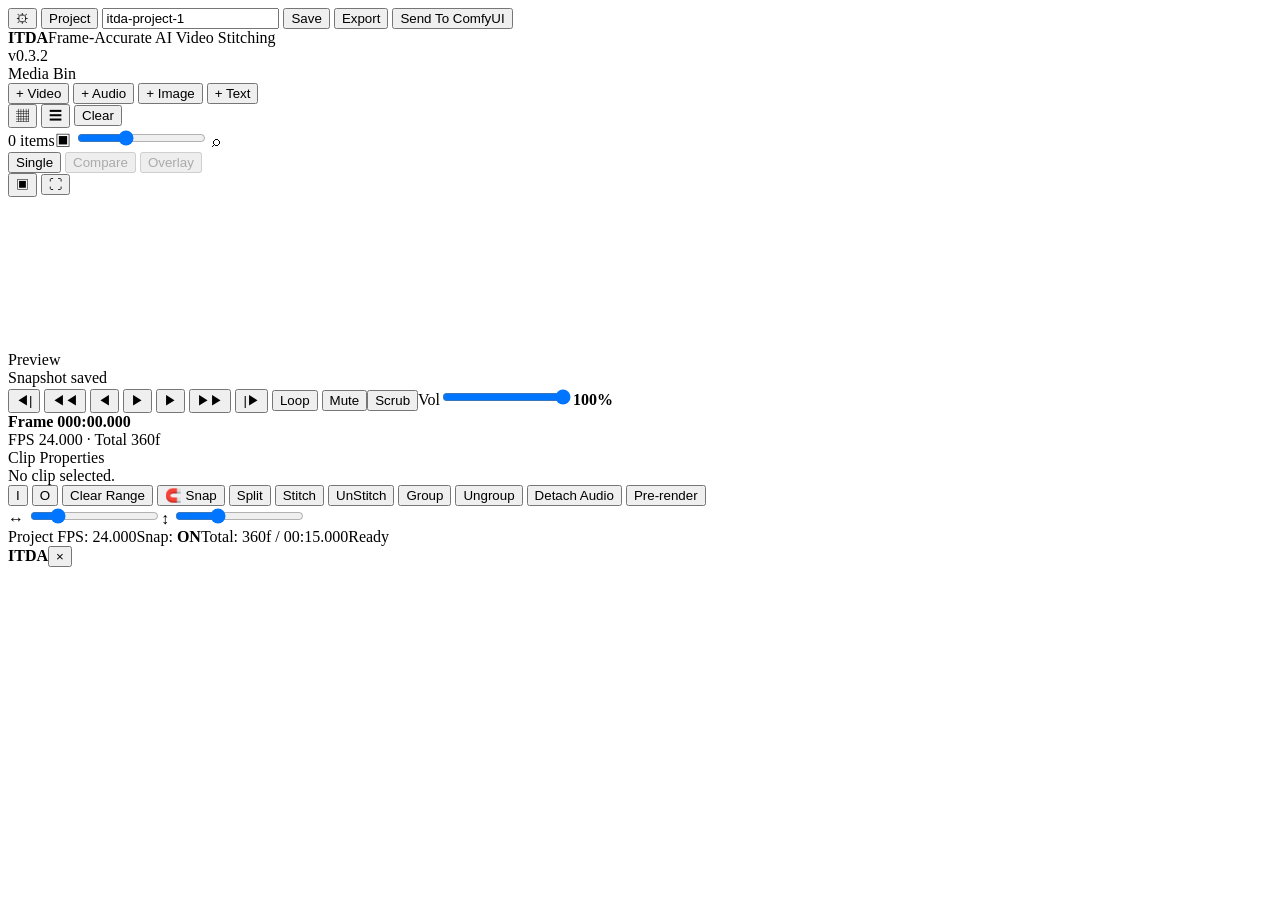
==== web/index.html @ 02dff901 "Add files via upload" ====
<!doctype html>
<html lang="ko">
<head>
  <meta charset="UTF-8" />
  <meta name="viewport" content="width=device-width, initial-scale=1.0" />
  <title>ITDA v0.3.2 Timeline Navigation Patch</title>
  <link rel="stylesheet" href="/itda/web/style.css" />
</head>
<body>
  <div id="app">
    <header class="topbar">
      <button id="settingsTop" class="top-icon" title="Project Settings">⚙</button>
      <button id="projectMenu" class="top-menu">Project</button>
      <input id="projectName" value="itda-project-1" spellcheck="false" readonly aria-readonly="true" title="Current Project" />
      <button id="saveProject" class="top-menu">Save</button>
      <button id="exportProject" class="top-menu">Export</button>
      <button id="sendComfy" class="top-menu">Send To ComfyUI</button>
      <div class="spacer"></div>
      <div class="brand right-brand"><b>ITDA</b><span>Frame-Accurate AI Video Stitching</span></div>
      <div class="version">v0.3.2</div>
    </header>

    <main class="workspace">
      <section class="upper" id="upperPane">
        <aside class="panel media-bin">
          <div class="panel-title">Media Bin</div>
          <div class="import-row">
            <button id="addVideo">+ Video</button>
            <button id="addAudio">+ Audio</button>
            <button id="addImage">+ Image</button>
            <button id="addText">+ Text</button>
          </div>
          <div class="bin-view-row">
            <button id="gridView" class="active" title="Thumbnail View">▦</button>
            <button id="listView" title="List View">☰</button>
            <button id="clearMedia">Clear</button>
          </div>
          <div id="mediaList" class="media-list"></div>
          <div class="bin-footer"><span id="mediaCount">0 items</span><label class="thumb-scale">▣ <input id="thumbScale" type="range" min="72" max="160" value="104"> ⌕</label></div>
        </aside>

        <section class="panel preview-panel">
          <div class="preview-toolbar">
            <div class="mode-tabs">
              <button id="previewMode" class="active">Single</button>
              <button id="compareTop" disabled>Compare</button>
              <button id="overlayTop" disabled>Overlay</button>
            </div>
            <div class="preview-tools">
              <button id="snapshotTop" title="Snapshot">▣</button>
              <button id="fullscreenTop" title="Full Screen">⛶</button>
            </div>
          </div>
          <div class="preview-stage" id="previewStage" title="Click to Play/Pause">
            <video id="previewVideo" playsinline></video>
            <video id="previewVideoB" playsinline muted></video>
            <img id="previewImage" alt="" />
            <img id="previewImageB" alt="" />
            <div id="textOverlay" class="text-overlay"></div>
            <div id="textOverlayB" class="text-overlay compare-text"></div>
            <div id="previewPlaceholder">Preview</div>
            <div id="snapshotToast" class="toast hidden">Snapshot saved</div>
          </div>
          <div class="preview-transport">
            <div class="transport-controls" aria-label="Preview Transport Controls">
              <button id="gotoClipStart" title="Selected Clip Start">◀|</button>
              <button data-step="-5" title="Step Back 5 Frames">◀◀</button>
              <button data-step="-1" title="Step Back 1 Frame">◀</button>
              <button id="playPause" class="main-play" title="Play / Pause">▶</button>
              <button data-step="1" title="Step Forward 1 Frame">▶</button>
              <button data-step="5" title="Step Forward 5 Frames">▶▶</button>
              <button id="gotoClipEnd" title="Selected Clip End">|▶</button>
              <button id="loopToggle">Loop</button>
              <button id="muteToggle" title="Mute (M)">Mute</button><button id="scrubAudioToggle" class="active" title="Scrub Audio Toggle (A)">Scrub</button><label class="volume-control" title="Monitor Volume"><span>Vol</span><input id="monitorVolume" type="range" min="0" max="100" value="100"><b id="volumeLabel">100%</b></label>
            </div>
            <div class="transport-readout">
              <div class="center-readout"><b id="frameLabel">Frame 0</b><b id="timeLabel">00:00.000</b></div>
              <div id="projectFpsStatus" class="project-fps-status">FPS 24.000 · Total 360f</div>
            </div>
          </div>
        </section>

        <aside class="panel props-panel">
          <div class="panel-title">Clip Properties</div>
          <div id="clipProps" class="props-body">No clip selected.</div>
        </aside>
      </section>

      <div id="resizeHandle" class="resize-handle"></div>

      <section class="lower timeline-panel">
        <div class="timeline-action-row">
          <button id="markIn">I</button>
          <button id="markOut">O</button>
          <button id="clearRange">Clear Range</button>
          <button id="snapToggle" class="active">🧲 Snap</button>
          <button id="splitClip">Split</button>
          <button id="stitchClip">Stitch</button>
          <button id="unstitchClip">UnStitch</button>
          <button id="groupClip">Group</button>
          <button id="ungroupClip">Ungroup</button>
          <button id="detachAudio">Detach Audio</button>
          <button id="prerender">Pre-render</button>
          <div class="timeline-zoom"><label title="Horizontal Zoom">↔ <input id="hZoom" type="range" min="0.5" max="20" step="0.5" value="4"></label><label title="Vertical Track Zoom">↕ <input id="vZoom" type="range" min="44" max="140" value="74"></label></div>
        </div>
        <div id="timeline" class="timeline" tabindex="0">
          <div id="ruler" class="ruler"></div>
          <div id="rangeLayer" class="range-layer"></div>
          <div id="playhead" class="playhead"><div class="playhead-head"></div></div>
          <div id="lanes" class="lanes"></div>
        </div>
        <div class="statusbar"><span id="statusbarFps">Project FPS: 24.000</span><span>Snap: <b id="snapStatus">ON</b></span><span id="totalStatus">Total: 360f / 00:15.000</span><span id="status">Ready</span></div>
      </section>
    </main>
  </div>

  <div id="modal" class="modal hidden">
    <div class="modal-card">
      <div class="modal-head"><b id="modalTitle">ITDA</b><button id="modalClose">×</button></div>
      <div id="modalBody" class="modal-body"></div>
      <div id="modalFooter" class="modal-footer"></div>
    </div>
  </div>

  <input id="filePicker" type="file" multiple hidden />
  <script src="/itda/web/app.js"></script>
</body>
</html>
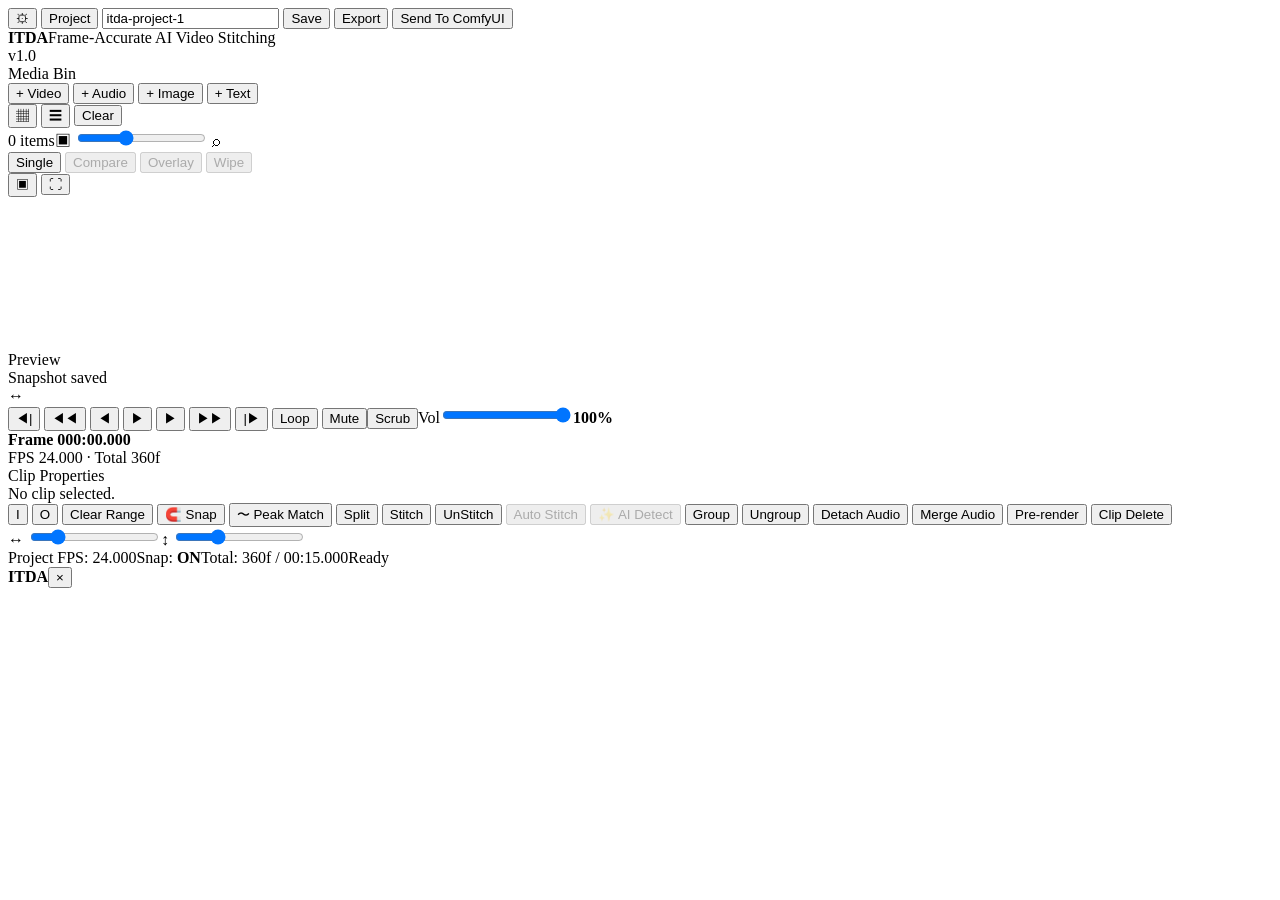
==== commit 87967130: "v1.0: Auto Stitch + AI Detect + Pre-render, and fix four security issues Completes the v0.1.5 -> v1." ====
--- a/web/index.html
+++ b/web/index.html
@@ -3,7 +3,7 @@
 <head>
   <meta charset="UTF-8" />
   <meta name="viewport" content="width=device-width, initial-scale=1.0" />
-  <title>ITDA v0.3.2 Timeline Navigation Patch</title>
+  <title>ITDA v1.0 — Frame-Accurate AI Video Stitching</title>
   <link rel="stylesheet" href="/itda/web/style.css" />
 </head>
 <body>
@@ -17,7 +17,7 @@
       <button id="sendComfy" class="top-menu">Send To ComfyUI</button>
       <div class="spacer"></div>
       <div class="brand right-brand"><b>ITDA</b><span>Frame-Accurate AI Video Stitching</span></div>
-      <div class="version">v0.3.2</div>
+      <div class="version">v1.0</div>
     </header>
 
     <main class="workspace">
@@ -45,6 +45,7 @@
               <button id="previewMode" class="active">Single</button>
               <button id="compareTop" disabled>Compare</button>
               <button id="overlayTop" disabled>Overlay</button>
+              <button id="wipeTop" disabled>Wipe</button>
             </div>
             <div class="preview-tools">
               <button id="snapshotTop" title="Snapshot">▣</button>
@@ -60,6 +61,7 @@
             <div id="textOverlayB" class="text-overlay compare-text"></div>
             <div id="previewPlaceholder">Preview</div>
             <div id="snapshotToast" class="toast hidden">Snapshot saved</div>
+            <div id="wipeHandle" class="wipe-handle"><div class="wipe-grip">↔</div></div>
           </div>
           <div class="preview-transport">
             <div class="transport-controls" aria-label="Preview Transport Controls">
@@ -94,13 +96,18 @@
           <button id="markOut">O</button>
           <button id="clearRange">Clear Range</button>
           <button id="snapToggle" class="active">🧲 Snap</button>
+          <button id="peakSnapToggle" title="Also snap clip edges to audio waveform peaks (beats/transients)">〜 Peak Match</button>
           <button id="splitClip">Split</button>
           <button id="stitchClip">Stitch</button>
           <button id="unstitchClip">UnStitch</button>
+          <button id="autoStitchClip" disabled title="Select 2 video clips (in time order) to analyze the best overlap cut point">Auto Stitch</button>
+          <button id="aiDetect" disabled title="Scene / Beat detection for the selected clip">✨ AI Detect</button>
           <button id="groupClip">Group</button>
           <button id="ungroupClip">Ungroup</button>
           <button id="detachAudio">Detach Audio</button>
+          <button id="mergeAudio">Merge Audio</button>
           <button id="prerender">Pre-render</button>
+          <button id="deleteClip">Clip Delete</button>
           <div class="timeline-zoom"><label title="Horizontal Zoom">↔ <input id="hZoom" type="range" min="0.5" max="20" step="0.5" value="4"></label><label title="Vertical Track Zoom">↕ <input id="vZoom" type="range" min="44" max="140" value="74"></label></div>
         </div>
         <div id="timeline" class="timeline" tabindex="0">
@@ -108,6 +115,7 @@
           <div id="rangeLayer" class="range-layer"></div>
           <div id="playhead" class="playhead"><div class="playhead-head"></div></div>
           <div id="lanes" class="lanes"></div>
+          <div id="boxSelect" class="box-select" style="display:none;"></div>
         </div>
         <div class="statusbar"><span id="statusbarFps">Project FPS: 24.000</span><span>Snap: <b id="snapStatus">ON</b></span><span id="totalStatus">Total: 360f / 00:15.000</span><span id="status">Ready</span></div>
       </section>
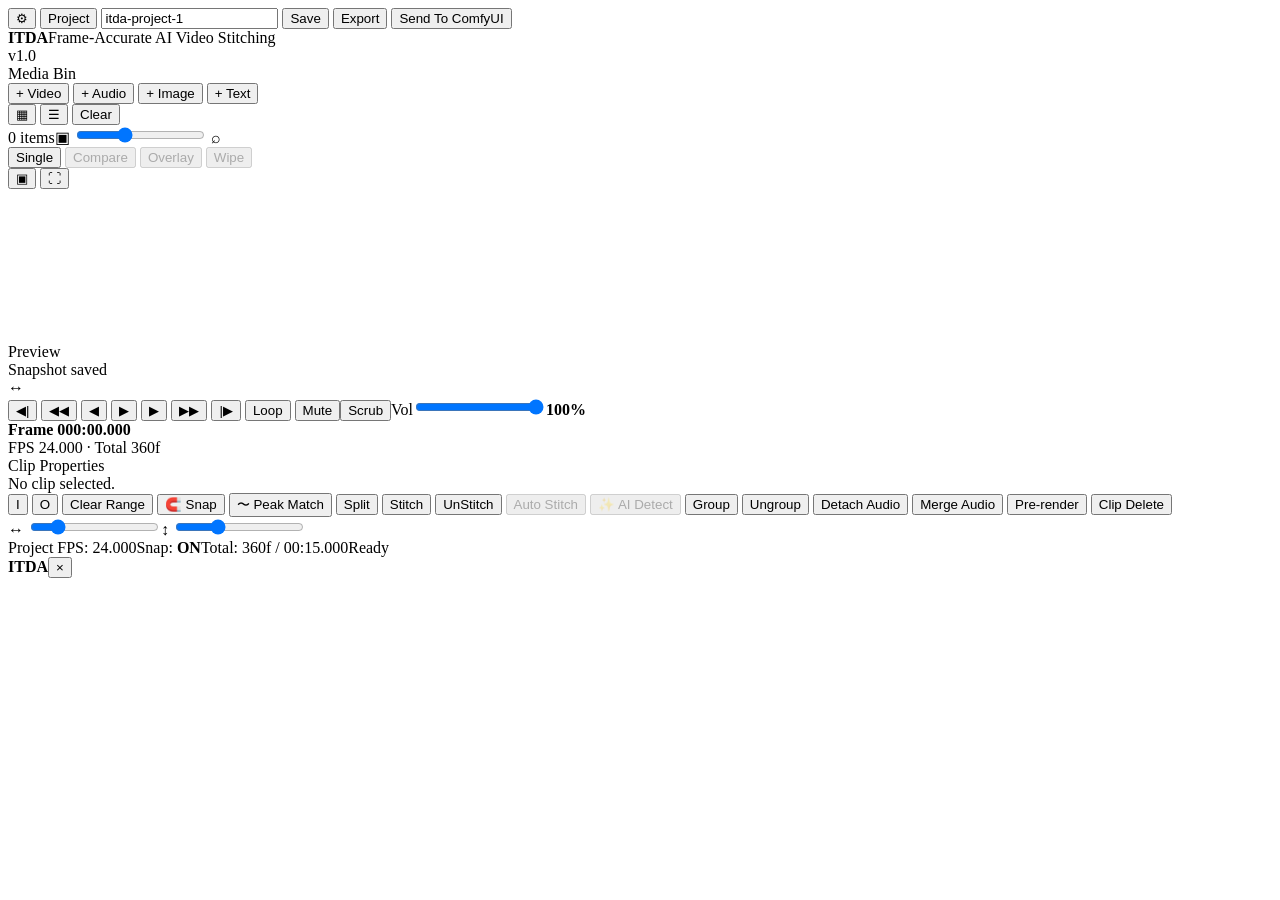
==== commit f46a25eb: "Make all UI text English, add node tooltips and pyproject.toml Registry review requires English-only" ====
--- a/web/index.html
+++ b/web/index.html
@@ -1,5 +1,5 @@
 <!doctype html>
-<html lang="ko">
+<html lang="en">
 <head>
   <meta charset="UTF-8" />
   <meta name="viewport" content="width=device-width, initial-scale=1.0" />
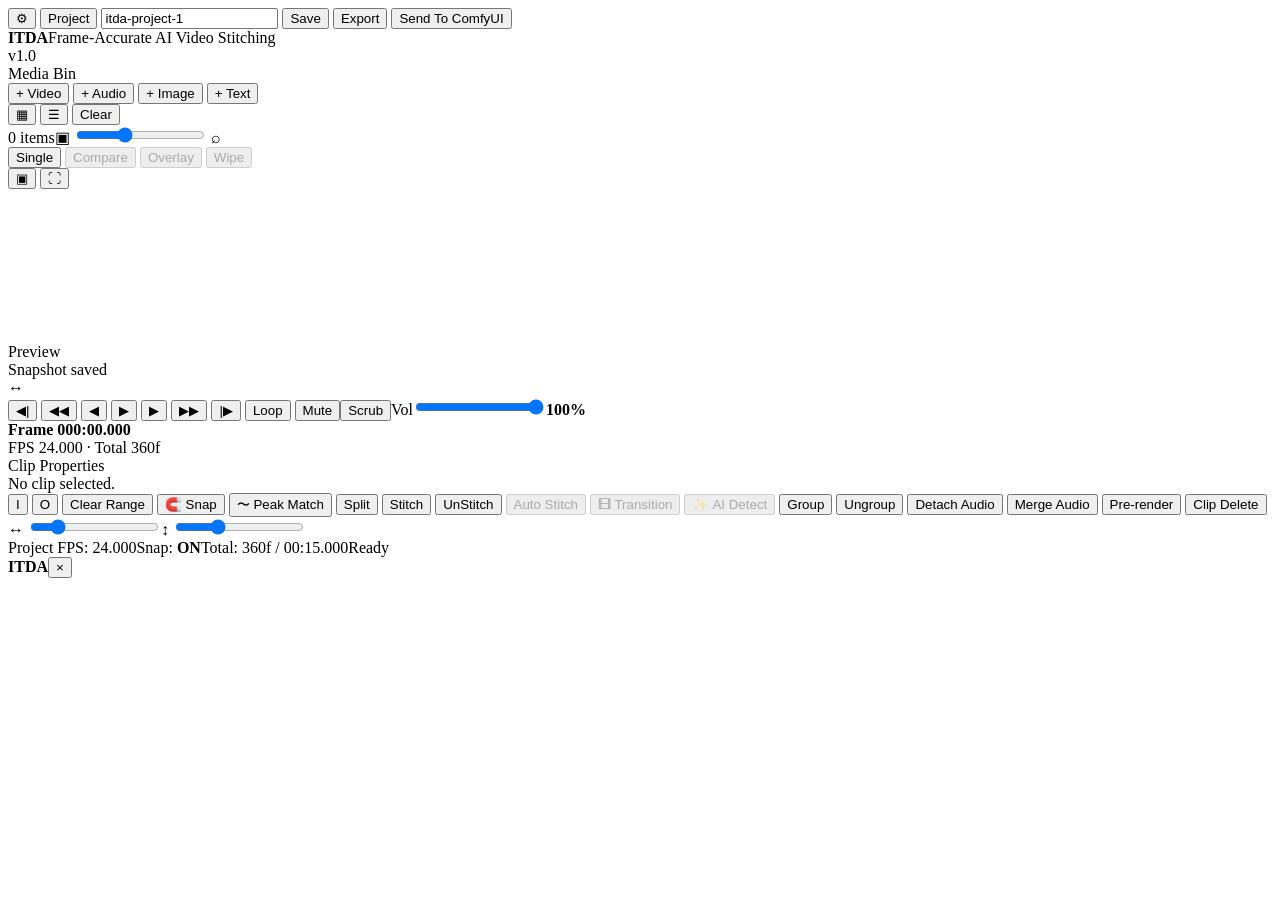
==== commit 70733382: "Fix media/project delete dialogs, add librosa, split Transition from Auto Stitch - Replace native co" ====
--- a/web/index.html
+++ b/web/index.html
@@ -101,6 +101,7 @@
           <button id="stitchClip">Stitch</button>
           <button id="unstitchClip">UnStitch</button>
           <button id="autoStitchClip" disabled title="Select 2 video clips (in time order) to analyze the best overlap cut point">Auto Stitch</button>
+          <button id="addTransition" disabled title="Select 2 adjacent video/image clips to insert a transition (dissolve, wipe, slide, etc.) at the join">🎞 Transition</button>
           <button id="aiDetect" disabled title="Scene / Beat detection for the selected clip">✨ AI Detect</button>
           <button id="groupClip">Group</button>
           <button id="ungroupClip">Ungroup</button>
